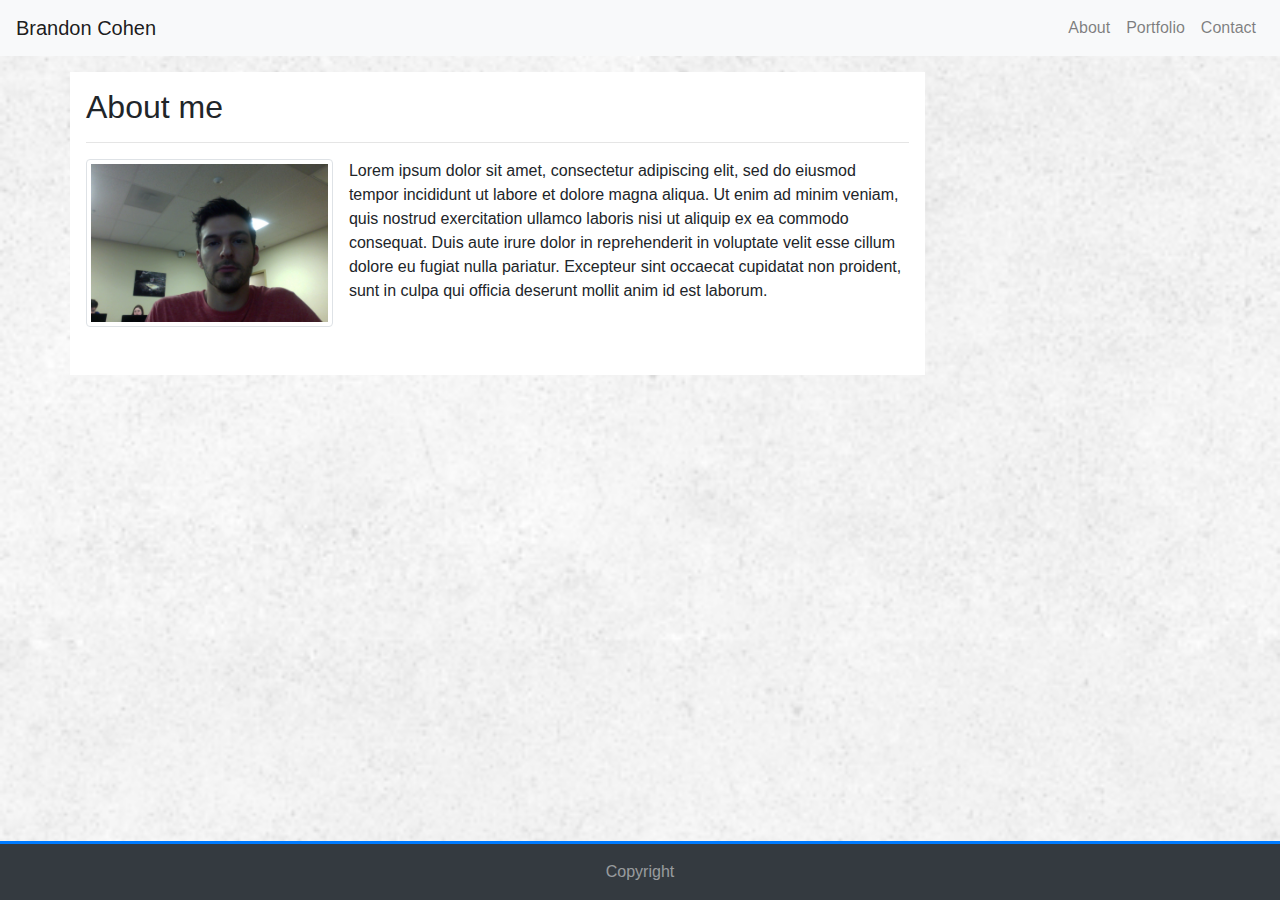
==== index.html @ c292122b "about me created, added picture, navbar, footer, bootstrap, css" ====
<!DOCTYPE html>
<html lang="en">
<head>
    <meta charset="UTF-8">
    <meta name="viewport" content="width=device-width, initial-scale=1.0">
    <title>Brandon Cohen Portfolio</title>

    <link rel="stylesheet" href="https://stackpath.bootstrapcdn.com/bootstrap/4.4.1/css/bootstrap.min.css" integrity="sha384-Vkoo8x4CGsO3+Hhxv8T/Q5PaXtkKtu6ug5TOeNV6gBiFeWPGFN9MuhOf23Q9Ifjh" crossorigin="anonymous">
    
    <link href="https://fonts.googleapis.com/css?family=Spartan&display=swap" rel="stylesheet">

    <link href="styles.css" rel="stylesheet">



</head>
<body>
    <nav class="navbar navbar-expand-lg navbar-light bg-light">
        <a class="navbar-brand" href="#">Brandon Cohen</a>
        <div class="collapse navbar-collapse" id="navbarSupportedContent">
          <ul class="navbar-nav ml-auto">
            <li class="nav-item">
              <a class="nav-link" href="index.html">About</a>
            </li>
            <li class="nav-item">
              <a class="nav-link" href="portfolio.html">Portfolio</a>
            </li>
            <li class="nav-item">
              <a class="nav-link" href="contact.html">Contact</a>
            </li>
          </ul>
        </div>
      </nav>

      <div class="container mt-3">
        <div class="row">
          <div class="col-lg-9 col-md-12 bg-white p-3">
            <h2>About me</h2>
            <hr>
              <p class="text-wrap float-right">
                <img src="img/Me.jpg" class="img-thumbnail float-left mr-3 mb-3" style="width: 30%;" alt="Brandon">
                Lorem ipsum dolor sit amet, consectetur adipiscing elit, sed do eiusmod tempor incididunt ut labore et dolore magna aliqua. Ut enim ad minim veniam, quis nostrud exercitation ullamco laboris nisi ut aliquip ex ea commodo consequat. Duis aute irure dolor in reprehenderit in voluptate velit esse cillum dolore eu fugiat nulla pariatur. Excepteur sint occaecat cupidatat non proident, sunt in culpa qui officia deserunt mollit anim id est laborum.
            </p>

          </div>
        </div>
      </div>
    

      
        <footer class="fixed-bottom bg-dark border-top border-primary border-3 py-3">

          <div class="container text-center text-white-50">
            <span>Copyright</span>
          </div>
          
        </footer>
      


</body>
</html>
---- styles.css ----
body {
    background-image: url(img/subtle_grunge.png);
    background-size: cover;
}

.border-3 {
    border-width: 3px !important;
}
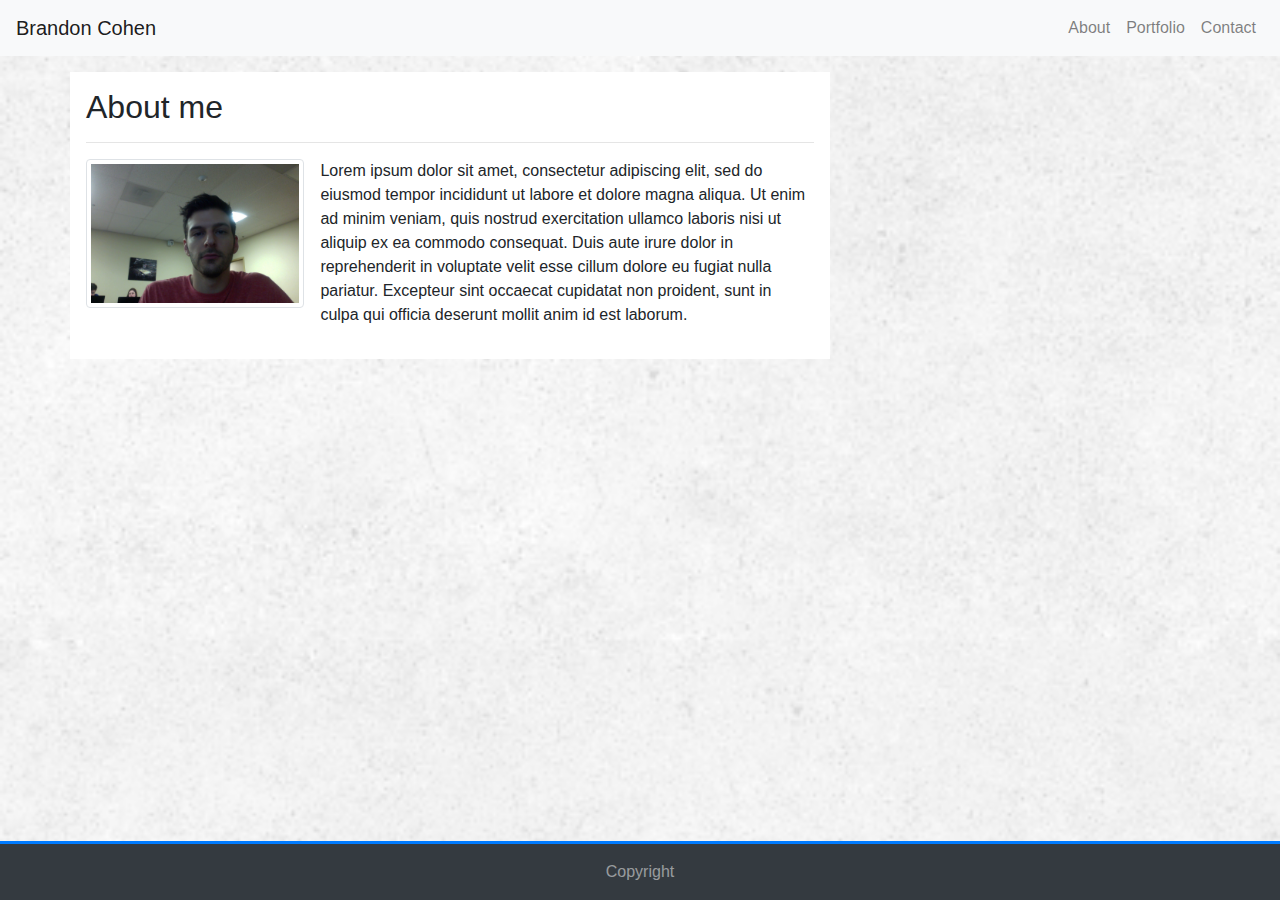
==== commit 0d965829: "added portfolio grid and images" ====
--- a/index.html
+++ b/index.html
@@ -15,7 +15,7 @@
 
 </head>
 <body>
-    <nav class="navbar navbar-expand-lg navbar-light bg-light">
+    <nav class="navbar navbar-expand-md navbar-light bg-light">
         <a class="navbar-brand" href="#">Brandon Cohen</a>
         <div class="collapse navbar-collapse" id="navbarSupportedContent">
           <ul class="navbar-nav ml-auto">
@@ -31,10 +31,23 @@
           </ul>
         </div>
       </nav>
+      <nav class="d-block d-sm-none text-center bg-dark">
+        <ul class="nav">
+          <li class="nav-item">
+            <a class="nav-link" href="index.html">About</a>
+          </li>
+          <li class="nav-item">
+            <a class="nav-link" href="portfolio.html">Portfolio</a>
+          </li>
+          <li class="nav-item">
+            <a class="nav-link" href="contact.html">Contact</a>
+          </li>
+        </ul>
+      </nav>
 
-      <div class="container mt-3">
+      <div class="container my-3">
         <div class="row">
-          <div class="col-lg-9 col-md-12 bg-white p-3">
+          <div class="col-lg-8 col-md-12 bg-white p-3">
             <h2>About me</h2>
             <hr>
               <p class="text-wrap float-right">
@@ -48,7 +61,7 @@
     
 
       
-        <footer class="fixed-bottom bg-dark border-top border-primary border-3 py-3">
+        <footer class="fixed-bottom bg-dark border-top border-primary border-3 mt-3 py-3">
 
           <div class="container text-center text-white-50">
             <span>Copyright</span>
